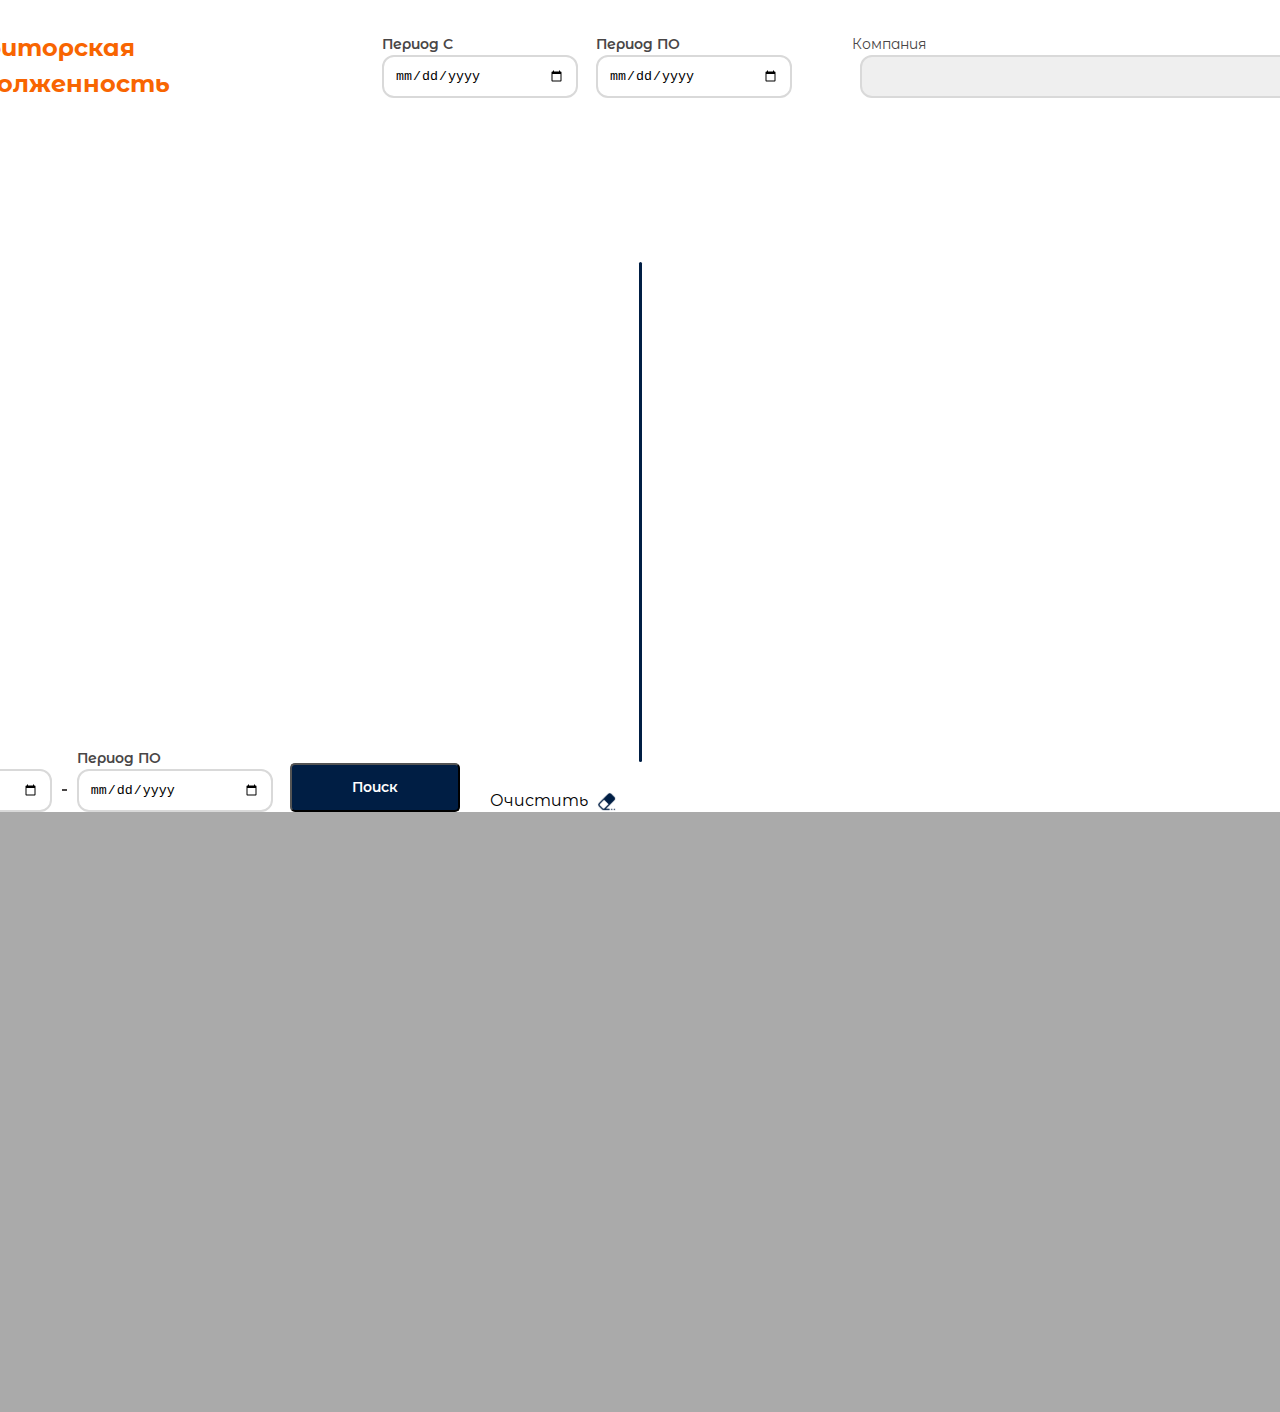
==== pages/diagramma_info.html @ 3eeb85d1 "." ====
<!DOCTYPE html>
<html lang="en">
<head>
    <meta charset="UTF-8">
    <meta name="viewport" content="width=device-width, initial-scale=1.0">
    <title>Document</title>
    <link rel="stylesheet" href="../css/index.css">

    <link rel="preconnect" href="https://fonts.googleapis.com">
    <link rel="preconnect" href="https://fonts.gstatic.com" crossorigin>
    <link href="https://fonts.googleapis.com/css2?family=Montserrat+Alternates:ital,wght@0,100;0,200;0,300;0,400;0,500;0,600;0,700;0,800;0,900;1,100;1,200;1,300;1,400;1,500;1,600;1,700;1,800;1,900&display=swap" rel="stylesheet">

    <link rel="preconnect" href="https://fonts.googleapis.com">
    <link rel="preconnect" href="https://fonts.gstatic.com" crossorigin>
    <link href="https://fonts.googleapis.com/css2?family=Inter:wght@100..900&family=Montserrat+Alternates:ital,wght@0,100;0,200;0,300;0,400;0,500;0,600;0,700;0,800;0,900;1,100;1,200;1,300;1,400;1,500;1,600;1,700;1,800;1,900&display=swap" rel="stylesheet">

    <link rel="preconnect" href="https://fonts.googleapis.com">
    <link rel="preconnect" href="https://fonts.gstatic.com" crossorigin>
    <link href="https://fonts.googleapis.com/css2?family=Inter:wght@100..900&family=Montserrat+Alternates:ital,wght@0,100;0,200;0,300;0,400;0,500;0,600;0,700;0,800;0,900;1,100;1,200;1,300;1,400;1,500;1,600;1,700;1,800;1,900&family=Roboto+Mono:ital,wght@0,100..700;1,100..700&display=swap" rel="stylesheet">
</head>
<body>
        <div class="container">
            <div class="under_header">
            <div class="title">Дебиторская задолженность</div>
            <div class="shesterenka_img"><a href="#"><img src="../img/shesterenka.svg" alt=""></a></div>
            <div class="div_date"><text class="date_text">Период C</text><input type="date" name="start_date"></div> 
            <div class="probel"></div>
            <div class="div_date"><text class="date_text">Период ПО</text><input type="date" name="end_date"></div>  
            <div class="div_company">Компания<select class="company_select"></select></div>  
        </div>

        <div class="diagramma_main">
            <div class="info_block">
                <div class="diagramma_block">
                    <div class="diagramma"></div>
                    <div class="nastroiki">
                        <div class="row">
                            <div class="div_date">Период С<br> <input type="date" name="start_date"></div> 
                            <div class="tire"></div>
                            <div class="div_date">Период ПО <br><input type="date" name="end_date"></div>  
                        </div>
                        <div  class="row">
                            <div ><input class="search_btn" class="search_btn" type="submit" value="Поиск"></div>  
                            <div class="clear_btn"><a href="#">Очистить <img class="clear_img" src="../img/lastik.svg" alt=""></a></div>  
                        </div>
                    </div>
                </div>
                <div class="stick"></div>
                <div class="pokazateli_block"></div>
            </div>
           <div class="grafik_block"></div>
        </div>
    </div>
</body>
</html>
---- css/index.css ----
/* ------------------------------VSE_DIAGRAMMI.HTML------------------------------------------------- */
body{
    font-family: "Montserrat Alternates", sans-serif;
    height: 100%;
    margin: 0;
    display: flex;
    justify-content: center;
    flex-direction: column;
    align-items: center;
}
a {
    text-decoration: none;
    color: black;
}
.container{
}
/* ------------------------------------------------------------------------------- */
.under_header{
    display: flex;
    flex-direction: row;
    align-items: center;
    margin-bottom: 110px;
    margin-left: 110px;
    margin-top: 30px;
}
.title{
    font-weight: 700;
    font-size: 24px;
    line-height: 36px;
    color:#F86501;
}
.div_date, .div_company {
    font-size: 14px;
    line-height: 21px;
    color:#494646;
}
.div_date{
    font-weight: 600;
}
.probel{
    width: 30px;
}
.div_company{
    font-weight: 400;
    margin-left: 60px;
}
.div_date input[type="date"], .div_company select {
    border: 2px solid #D9D9D9;
    border-radius: 12px;
    padding: 11px;
}
.div_date input[type="date"]{
    width: 170px;
}
.date_text{
    margin-right: 8px;
}
.div_company select{
    width: 581px;
    margin-left: 8px;
}
.shesterenka_img{
    width: 40px;
    height: 40px;
    margin-left: 80px;
    margin-right: 80px;
}
/* ------------------------------------------------------------------------------- */
.main{
    height: 100vh;
    display: grid;
    grid-template-columns: auto auto auto; 
    grid-column-gap:130px;
    margin: auto;
    justify-content: center;
}
.diagramma_link{
    display: block;
    width: 400px;
    height: 400px;
}
.diagramma_div{
    width: 400px;
    height: 400px;
    display: flex;
    flex-direction: column;
    align-items: center;
    justify-content: space-around;
}
.diagramma_title{
    font-family: "Inter", sans-serif;
    font-weight: 700;
    font-size: 20px;
    line-height: 24.2px;
    color:#494646;
}
.diagramma_itog{
    width: 80%;
    text-align: center;
    background-color: #30AD43;
    padding: 10px;
    border-radius: 5px;

    font-family: "Roboto Mono", sans-serif;
    font-weight: 700;
    font-size: 24px;
    line-height: 36px;
    color:#FFFFFF;
}
/* ------------------------------DIAGRAMMA_INFO.HTML------------------------------------------------- */
.diagramma_main {
    width: 100%;
    display: flex;
    flex-direction: column;
  }
  
  .info_block {
    display: flex;
    align-items: center;
  }
  
  .diagramma_block, .pokazateli_block {
    width: 50%;
    height: 600px;
    display: flex;
    flex-direction: column;
    justify-content: space-between;
  }
  .grafik_block{
    width: 100%;
    height: 600px;
    background-color: #aaa;
  }
  .stick{
    height: 500px;
    width: 3px;
    background-color: #001E44;
    border-radius: 8px;
  }
  .nastroiki{
    display: flex;
    justify-content: space-evenly;
    align-items: end;
    flex-direction: row;
  }
  .search_btn{
    font-family: "Montserrat Alternates", sans-serif;
    padding: 12px 60px;
    background-color: #001E44;
    border-radius: 5px;
    color: #FFFFFF;
    cursor: pointer;
    font-size: 14px;
    font-weight: 600;
    line-height: 21px;
    text-align: center;

  }
  .tire{
    width: 5px;
    background-color: #494646;
    height: 2px;
    margin-top: 10%;
    margin-left: 10px;
    margin-right: 10px;
  }
  .row{
    display: flex;
  }
  .clear_btn{
    margin-left: 30px;
    display: flex;
    align-items: end;
  }
  .clear_img{
    vertical-align: middle;
  }
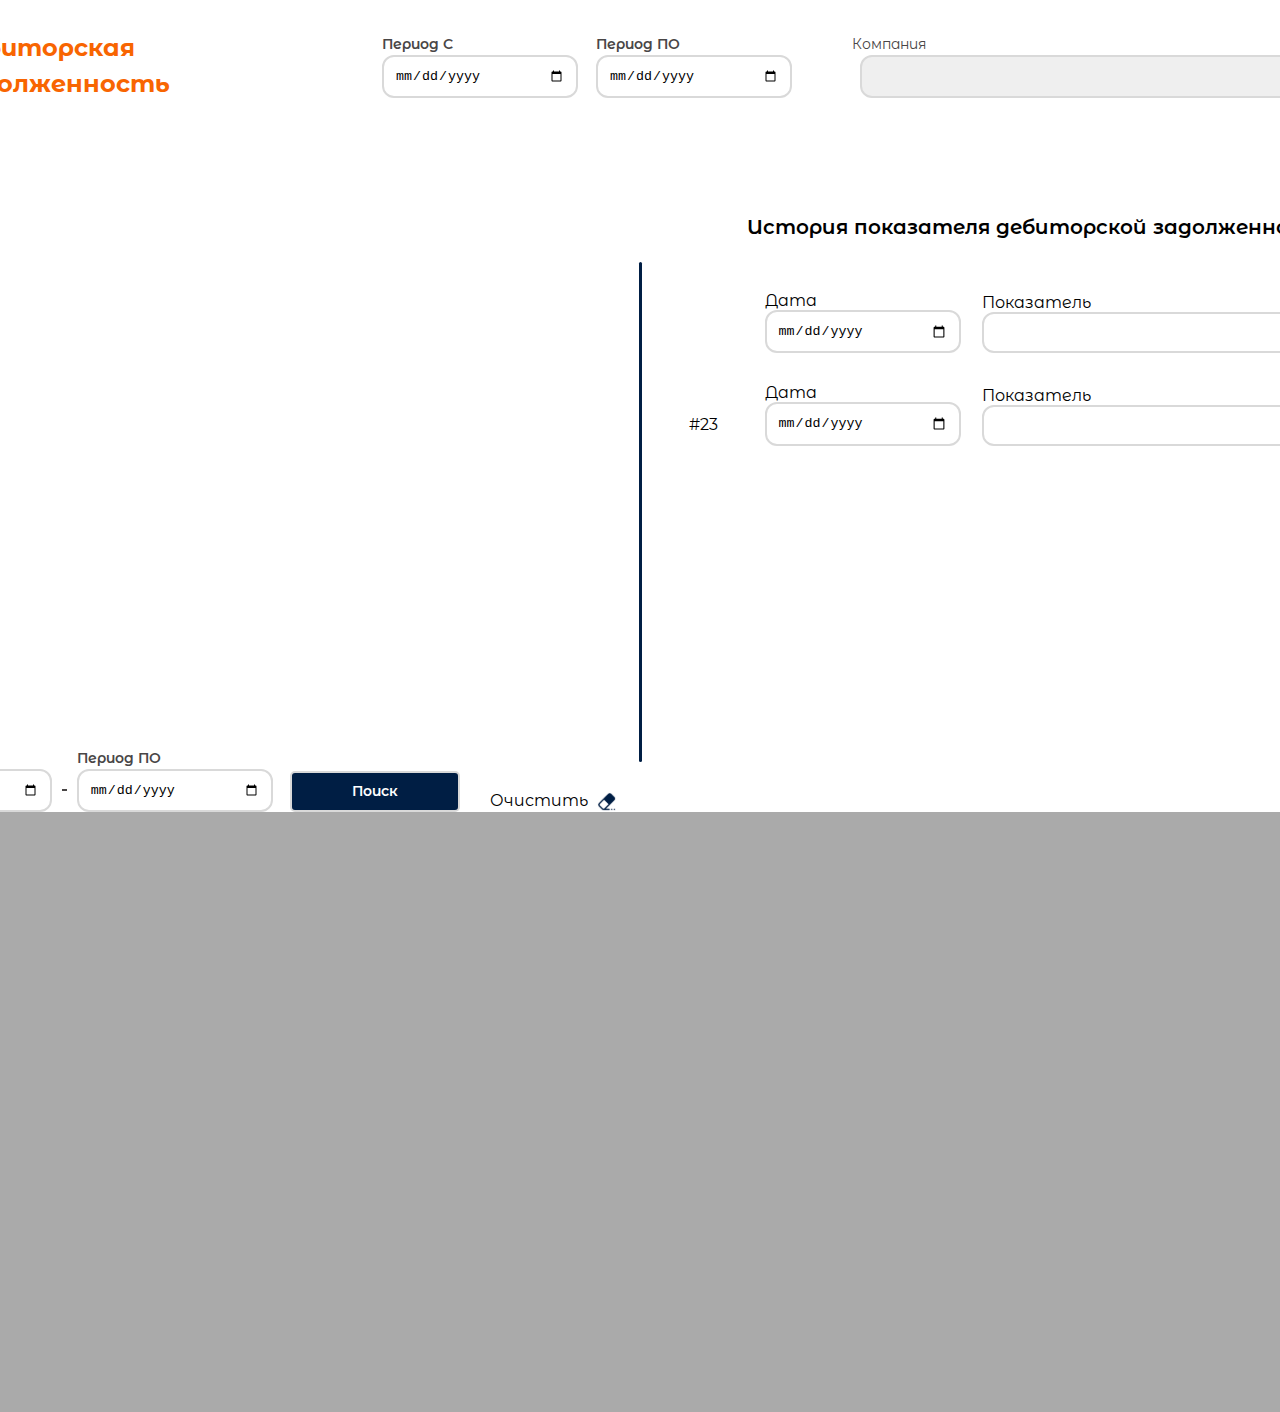
==== commit cf482032: "." ====
--- a/pages/diagramma_info.html
+++ b/pages/diagramma_info.html
@@ -46,7 +46,23 @@
                     </div>
                 </div>
                 <div class="stick"></div>
-                <div class="pokazateli_block"></div>
+                <div class="pokazateli_block">
+                    <div class="scrollable_content">
+                        <div class="pokazateli_title">История показателя дебиторской задолженности</div><br>
+                        <div class="pokazateli_row row">
+                            <div class="number"></div>
+                            <div class="pokazatel_date">Дата <br><input type="date" name="end_date"></div>  
+                            <div class="pokazatel">Показатель<br><input type="text" name="end_date"></div>
+                            <div class="pokazatel_delete"><img src="../img/Plus Math.svg" alt=""></div>
+                       </div>
+                        <div class="pokazateli_row row">
+                            <div class="number">#23</div>
+                            <div class="pokazatel_date">Дата<br><input type="date" name="end_date"></div>  
+                            <div class="pokazatel">Показатель<br><input type="text" name="end_date"></div>
+                            <div class="pokazatel_delete"><img src="../img/Remove.svg" alt=""></div>
+                       </div>
+                    </div>
+                </div>
             </div>
            <div class="grafik_block"></div>
         </div>
--- a/css/index.css
+++ b/css/index.css
@@ -14,6 +14,18 @@
 }
 .container{
 }
+input{
+    border: 2px solid #D9D9D9;
+    border-radius: 12px;
+    padding: 11px;
+}
+.row{
+    display: flex;
+  }
+  .collumn{
+    display: flex;
+    flex-direction: column;
+  }
 /* ------------------------------------------------------------------------------- */
 .under_header{
     display: flex;
@@ -44,11 +56,11 @@
     font-weight: 400;
     margin-left: 60px;
 }
-.div_date input[type="date"], .div_company select {
+.div_company select {
     border: 2px solid #D9D9D9;
     border-radius: 12px;
     padding: 11px;
-}
+} 
 .div_date input[type="date"]{
     width: 170px;
 }
@@ -126,6 +138,9 @@
     flex-direction: column;
     justify-content: space-between;
   }
+  .pokazateli_block{
+    overflow-y: auto;
+  }
   .grafik_block{
     width: 100%;
     height: 600px;
@@ -145,7 +160,7 @@
   }
   .search_btn{
     font-family: "Montserrat Alternates", sans-serif;
-    padding: 12px 60px;
+    padding: 8px 60px;
     background-color: #001E44;
     border-radius: 5px;
     color: #FFFFFF;
@@ -164,9 +179,7 @@
     margin-left: 10px;
     margin-right: 10px;
   }
-  .row{
-    display: flex;
-  }
+ 
   .clear_btn{
     margin-left: 30px;
     display: flex;
@@ -174,4 +187,33 @@
   }
   .clear_img{
     vertical-align: middle;
-  }+  }
+  .scrollable_content{
+    display: flex;
+    flex-direction: column;
+  }
+  .pokazateli_row{
+    display: flex;
+    justify-content: space-evenly;
+    align-items:end;
+    flex-direction: row;
+    margin-top: 30px;
+  }
+  .pokazateli_title{
+    text-align: center;
+    font-size: 20px;
+    font-weight: 600;
+    line-height: 30px;
+
+  }
+  .number{
+    width: 80px;
+    text-align: center;
+    margin-bottom: 12px;
+  }
+  .pokazatel_date input[type="date"]{
+    width: 170px;
+}
+  .pokazatel input[type="text"]{
+    width: 350px;
+}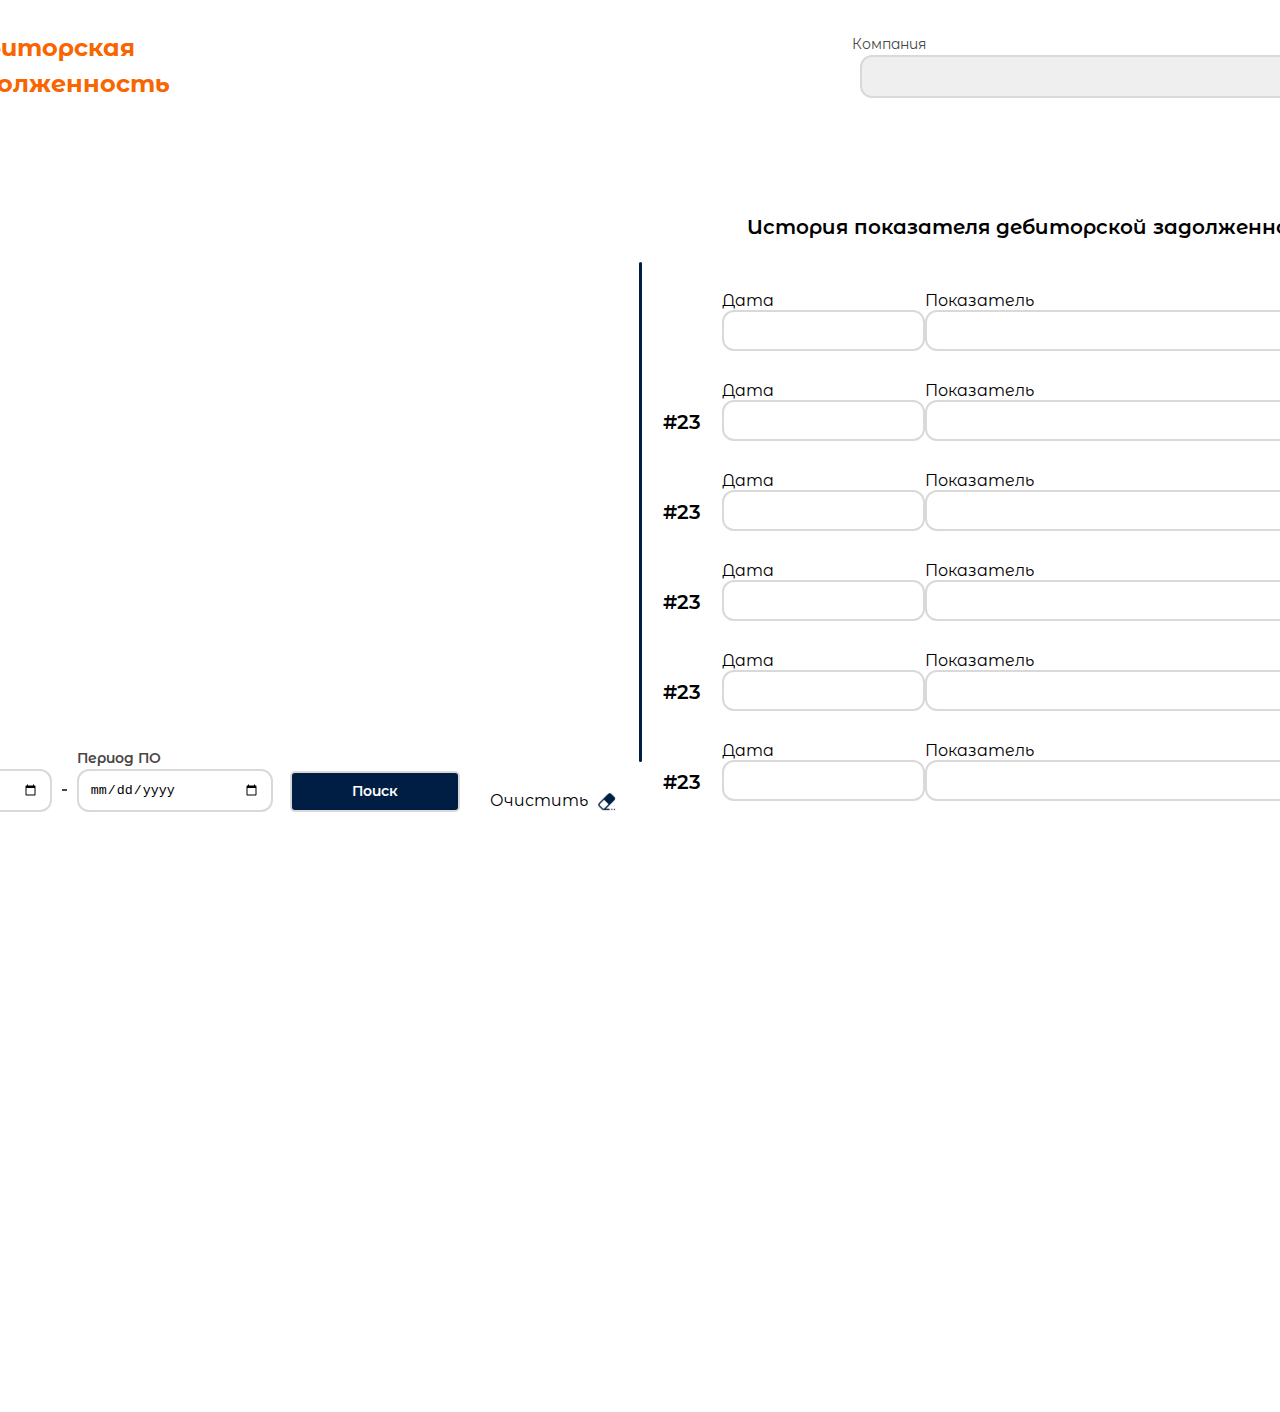
==== commit e89fd32e: "," ====
--- a/pages/diagramma_info.html
+++ b/pages/diagramma_info.html
@@ -22,10 +22,10 @@
         <div class="container">
             <div class="under_header">
             <div class="title">Дебиторская задолженность</div>
-            <div class="shesterenka_img"><a href="#"><img src="../img/shesterenka.svg" alt=""></a></div>
-            <div class="div_date"><text class="date_text">Период C</text><input type="date" name="start_date"></div> 
+            <div class="shesterenka_img" style="visibility: hidden;"><a href="#"><img src="../img/shesterenka.svg" alt=""></a></div>
+            <div class="div_date" style="visibility: hidden;"><text class="date_text">Период C</text><input type="date" name="start_date"></div> 
             <div class="probel"></div>
-            <div class="div_date"><text class="date_text">Период ПО</text><input type="date" name="end_date"></div>  
+            <div class="div_date" style="visibility: hidden;"><text class="date_text">Период ПО</text><input type="date" name="end_date"></div>  
             <div class="div_company">Компания<select class="company_select"></select></div>  
         </div>
 
@@ -51,16 +51,46 @@
                         <div class="pokazateli_title">История показателя дебиторской задолженности</div><br>
                         <div class="pokazateli_row row">
                             <div class="number"></div>
-                            <div class="pokazatel_date">Дата <br><input type="date" name="end_date"></div>  
-                            <div class="pokazatel">Показатель<br><input type="text" name="end_date"></div>
-                            <div class="pokazatel_delete"><img src="../img/Plus Math.svg" alt=""></div>
+                            <div class="pokazatel_date">Дата <br><input type="text" ></div>  
+                            <div class="pokazatel">Показатель<br><input type="text" ></div>
+                            <div class="pokazatel_delete"><a href="#"><img src="../img/Plus Math.svg" alt=""></a></div>
                        </div>
                         <div class="pokazateli_row row">
                             <div class="number">#23</div>
-                            <div class="pokazatel_date">Дата<br><input type="date" name="end_date"></div>  
+                            <div class="pokazatel_date">Дата<br><input type="text" ></div>  
                             <div class="pokazatel">Показатель<br><input type="text" name="end_date"></div>
-                            <div class="pokazatel_delete"><img src="../img/Remove.svg" alt=""></div>
+                            <div class="pokazatel_delete"><a href="#"><img src="../img/Remove.svg" alt=""></a></div>
                        </div>
+                       <div class="pokazateli_row row">
+                        <div class="number">#23</div>
+                        <div class="pokazatel_date">Дата<br><input type="text" ></div>  
+                        <div class="pokazatel">Показатель<br><input type="text" name="end_date"></div>
+                        <div class="pokazatel_delete"><a href="#"><img src="../img/Remove.svg" alt=""></a></div>
+                   </div>
+                   <div class="pokazateli_row row">
+                    <div class="number">#23</div>
+                    <div class="pokazatel_date">Дата<br><input type="text" ></div>  
+                    <div class="pokazatel">Показатель<br><input type="text" name="end_date"></div>
+                    <div class="pokazatel_delete"><a href="#"><img src="../img/Remove.svg" alt=""></a></div>
+               </div>
+               <div class="pokazateli_row row">
+                <div class="number">#23</div>
+                <div class="pokazatel_date">Дата<br><input type="text" ></div>  
+                <div class="pokazatel">Показатель<br><input type="text" name="end_date"></div>
+                <div class="pokazatel_delete"><a href="#"><img src="../img/Remove.svg" alt=""></a></div>
+           </div>
+           <div class="pokazateli_row row">
+            <div class="number">#23</div>
+            <div class="pokazatel_date">Дата<br><input type="text" ></div>  
+            <div class="pokazatel">Показатель<br><input type="text" name="end_date"></div>
+            <div class="pokazatel_delete"><a href="#"><img src="../img/Remove.svg" alt=""></a></div>
+       </div>
+       <div class="pokazateli_row row">
+        <div class="number">#23</div>
+        <div class="pokazatel_date">Дата<br><input type="text" ></div>  
+        <div class="pokazatel">Показатель<br><input type="text" name="end_date"></div>
+        <div class="pokazatel_delete"><a href="#"><img src="../img/Remove.svg" alt=""></a></div>
+   </div>
                     </div>
                 </div>
             </div>
--- a/css/index.css
+++ b/css/index.css
@@ -144,7 +144,6 @@
   .grafik_block{
     width: 100%;
     height: 600px;
-    background-color: #aaa;
   }
   .stick{
     height: 500px;
@@ -199,7 +198,7 @@
     flex-direction: row;
     margin-top: 30px;
   }
-  .pokazateli_title{
+  .pokazateli_title, .number{
     text-align: center;
     font-size: 20px;
     font-weight: 600;
@@ -209,11 +208,11 @@
   .number{
     width: 80px;
     text-align: center;
-    margin-bottom: 12px;
+    margin-bottom: 4px;
   }
   .pokazatel_date input[type="date"]{
     width: 170px;
 }
   .pokazatel input[type="text"]{
-    width: 350px;
+    width: 450px;
 }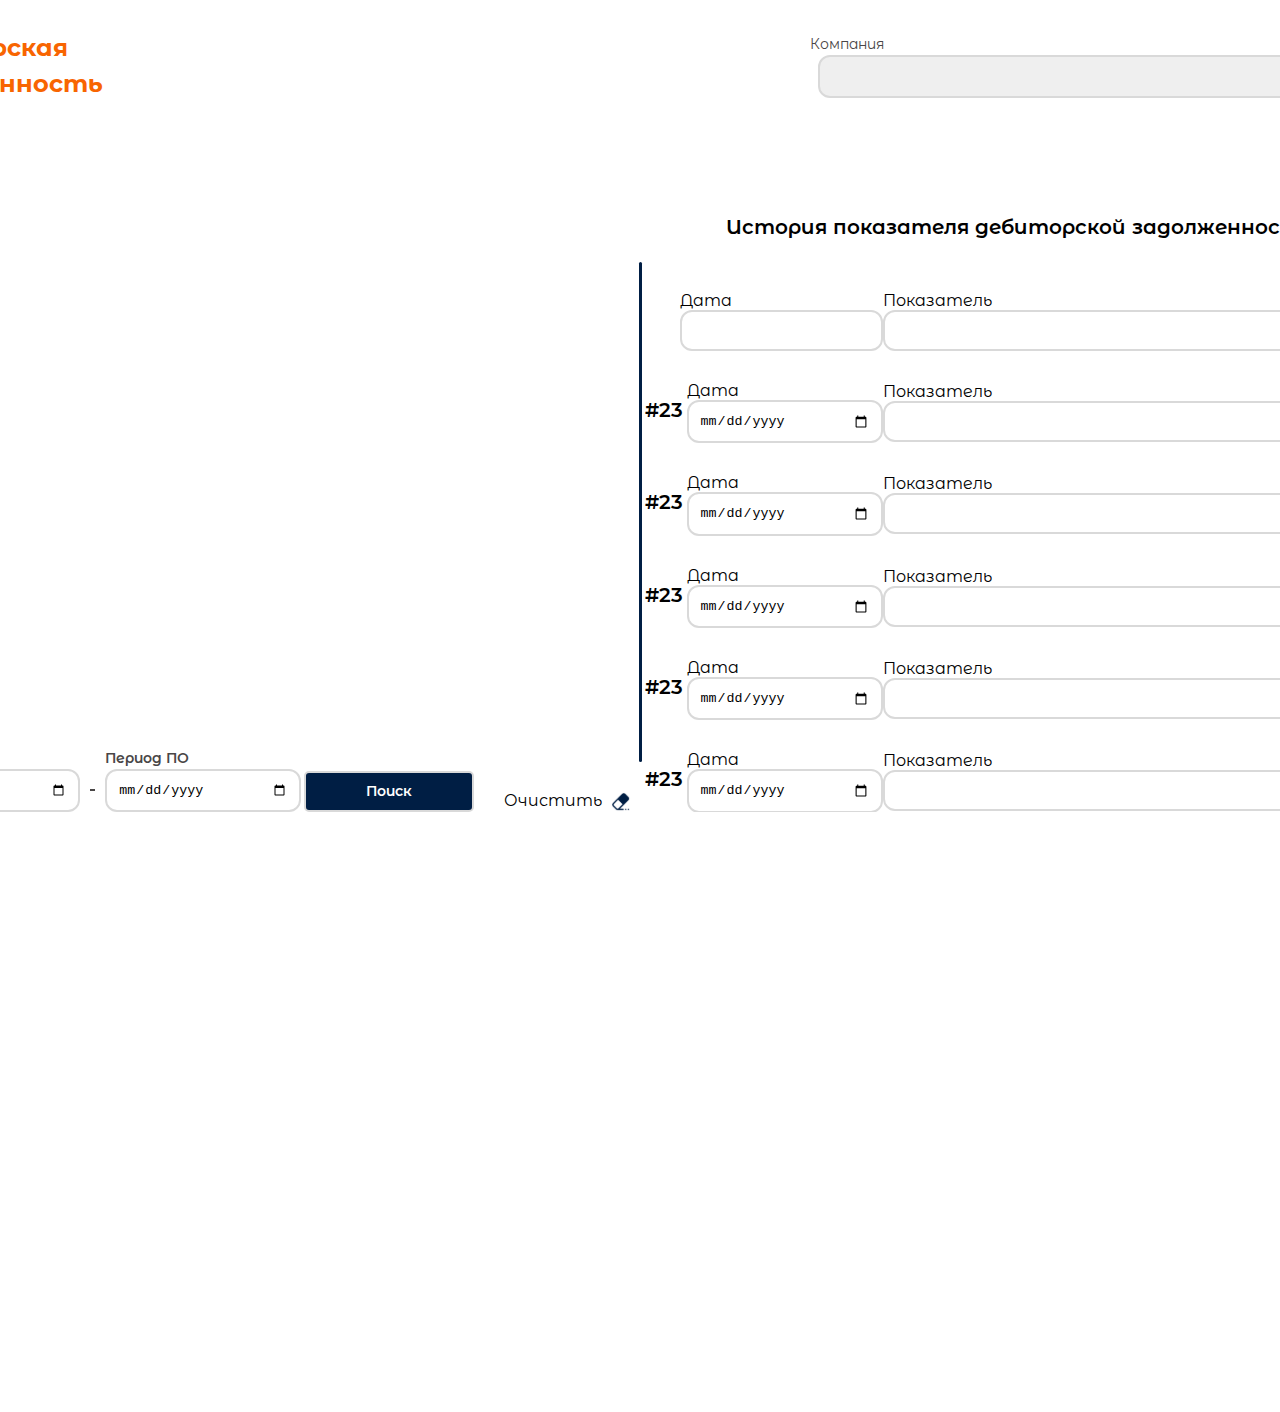
==== commit cba925eb: "." ====
--- a/pages/diagramma_info.html
+++ b/pages/diagramma_info.html
@@ -36,7 +36,7 @@
                     <div class="nastroiki">
                         <div class="row">
                             <div class="div_date">Период С<br> <input type="date" name="start_date"></div> 
-                            <div class="tire"></div>
+                            <div class="tire tire_low"></div>
                             <div class="div_date">Период ПО <br><input type="date" name="end_date"></div>  
                         </div>
                         <div  class="row">
@@ -57,40 +57,33 @@
                        </div>
                         <div class="pokazateli_row row">
                             <div class="number">#23</div>
-                            <div class="pokazatel_date">Дата<br><input type="text" ></div>  
+                            <div class="pokazatel_date">Дата<br><input type="date" name="end_date"></div>  
                             <div class="pokazatel">Показатель<br><input type="text" name="end_date"></div>
                             <div class="pokazatel_delete"><a href="#"><img src="../img/Remove.svg" alt=""></a></div>
                        </div>
                        <div class="pokazateli_row row">
                         <div class="number">#23</div>
-                        <div class="pokazatel_date">Дата<br><input type="text" ></div>  
+                        <div class="pokazatel_date">Дата<br><input type="date" name="end_date"></div>  
                         <div class="pokazatel">Показатель<br><input type="text" name="end_date"></div>
                         <div class="pokazatel_delete"><a href="#"><img src="../img/Remove.svg" alt=""></a></div>
                    </div>
                    <div class="pokazateli_row row">
                     <div class="number">#23</div>
-                    <div class="pokazatel_date">Дата<br><input type="text" ></div>  
+                    <div class="pokazatel_date">Дата<br><input type="date" name="end_date"></div>  
                     <div class="pokazatel">Показатель<br><input type="text" name="end_date"></div>
                     <div class="pokazatel_delete"><a href="#"><img src="../img/Remove.svg" alt=""></a></div>
                </div>
                <div class="pokazateli_row row">
                 <div class="number">#23</div>
-                <div class="pokazatel_date">Дата<br><input type="text" ></div>  
+                <div class="pokazatel_date">Дата<br><input type="date" name="end_date"></div>  
                 <div class="pokazatel">Показатель<br><input type="text" name="end_date"></div>
                 <div class="pokazatel_delete"><a href="#"><img src="../img/Remove.svg" alt=""></a></div>
-           </div>
-           <div class="pokazateli_row row">
+           </div>                        <div class="pokazateli_row row">
             <div class="number">#23</div>
-            <div class="pokazatel_date">Дата<br><input type="text" ></div>  
+            <div class="pokazatel_date">Дата<br><input type="date" name="end_date"></div>  
             <div class="pokazatel">Показатель<br><input type="text" name="end_date"></div>
             <div class="pokazatel_delete"><a href="#"><img src="../img/Remove.svg" alt=""></a></div>
        </div>
-       <div class="pokazateli_row row">
-        <div class="number">#23</div>
-        <div class="pokazatel_date">Дата<br><input type="text" ></div>  
-        <div class="pokazatel">Показатель<br><input type="text" name="end_date"></div>
-        <div class="pokazatel_delete"><a href="#"><img src="../img/Remove.svg" alt=""></a></div>
-   </div>
                     </div>
                 </div>
             </div>
--- a/css/index.css
+++ b/css/index.css
@@ -32,7 +32,6 @@
     flex-direction: row;
     align-items: center;
     margin-bottom: 110px;
-    margin-left: 110px;
     margin-top: 30px;
 }
 .title{
@@ -174,9 +173,11 @@
     width: 5px;
     background-color: #494646;
     height: 2px;
-    margin-top: 10%;
     margin-left: 10px;
     margin-right: 10px;
+  }
+  .tire_low{
+    margin-top: 10%;
   }
  
   .clear_btn{
@@ -191,12 +192,15 @@
     display: flex;
     flex-direction: column;
   }
-  .pokazateli_row{
+  .pokazateli_row, .nastroiki_row{
     display: flex;
     justify-content: space-evenly;
-    align-items:end;
+    align-items:center;
     flex-direction: row;
     margin-top: 30px;
+  }
+  .nastroiki_row{
+    justify-content: start;
   }
   .pokazateli_title, .number{
     text-align: center;
@@ -215,4 +219,50 @@
 }
   .pokazatel input[type="text"]{
     width: 450px;
+}
+/* ------------------------------DIAGRAMMA_INFO.HTML------------------------------------------------- */
+.vkladka_btn{
+  width: 200px;
+  height: 70px;
+  border-radius: 12px;
+  background-color: #001E44;
+  font-family: Montserrat Alternates;
+font-size: 14px;
+font-weight: 700;
+line-height: 21px;
+text-align: center;
+color: #fff;
+display: flex;
+align-items: center;
+justify-content: center;
+margin-right: 15px;
+cursor: pointer;
+}
+.vkladki{
+  display: flex;
+  flex-direction: row;
+  
+}
+.vkladka_a{
+  color: #fff;
+}
+
+/* ------------------------------nastroiki.HTML------------------------------------------------- */
+.nastroiki_content{
+  width: 650px;
+  display: flex;
+  flex-direction: row;
+  justify-content: left;
+  align-items: center;
+  margin-top: 40px;
+}
+.text_inputs{
+  display: flex;
+  align-items: center;
+}
+.rub{
+  margin-right: 20px;
+}
+.text_inputs{
+  margin-right: 20px;
 }